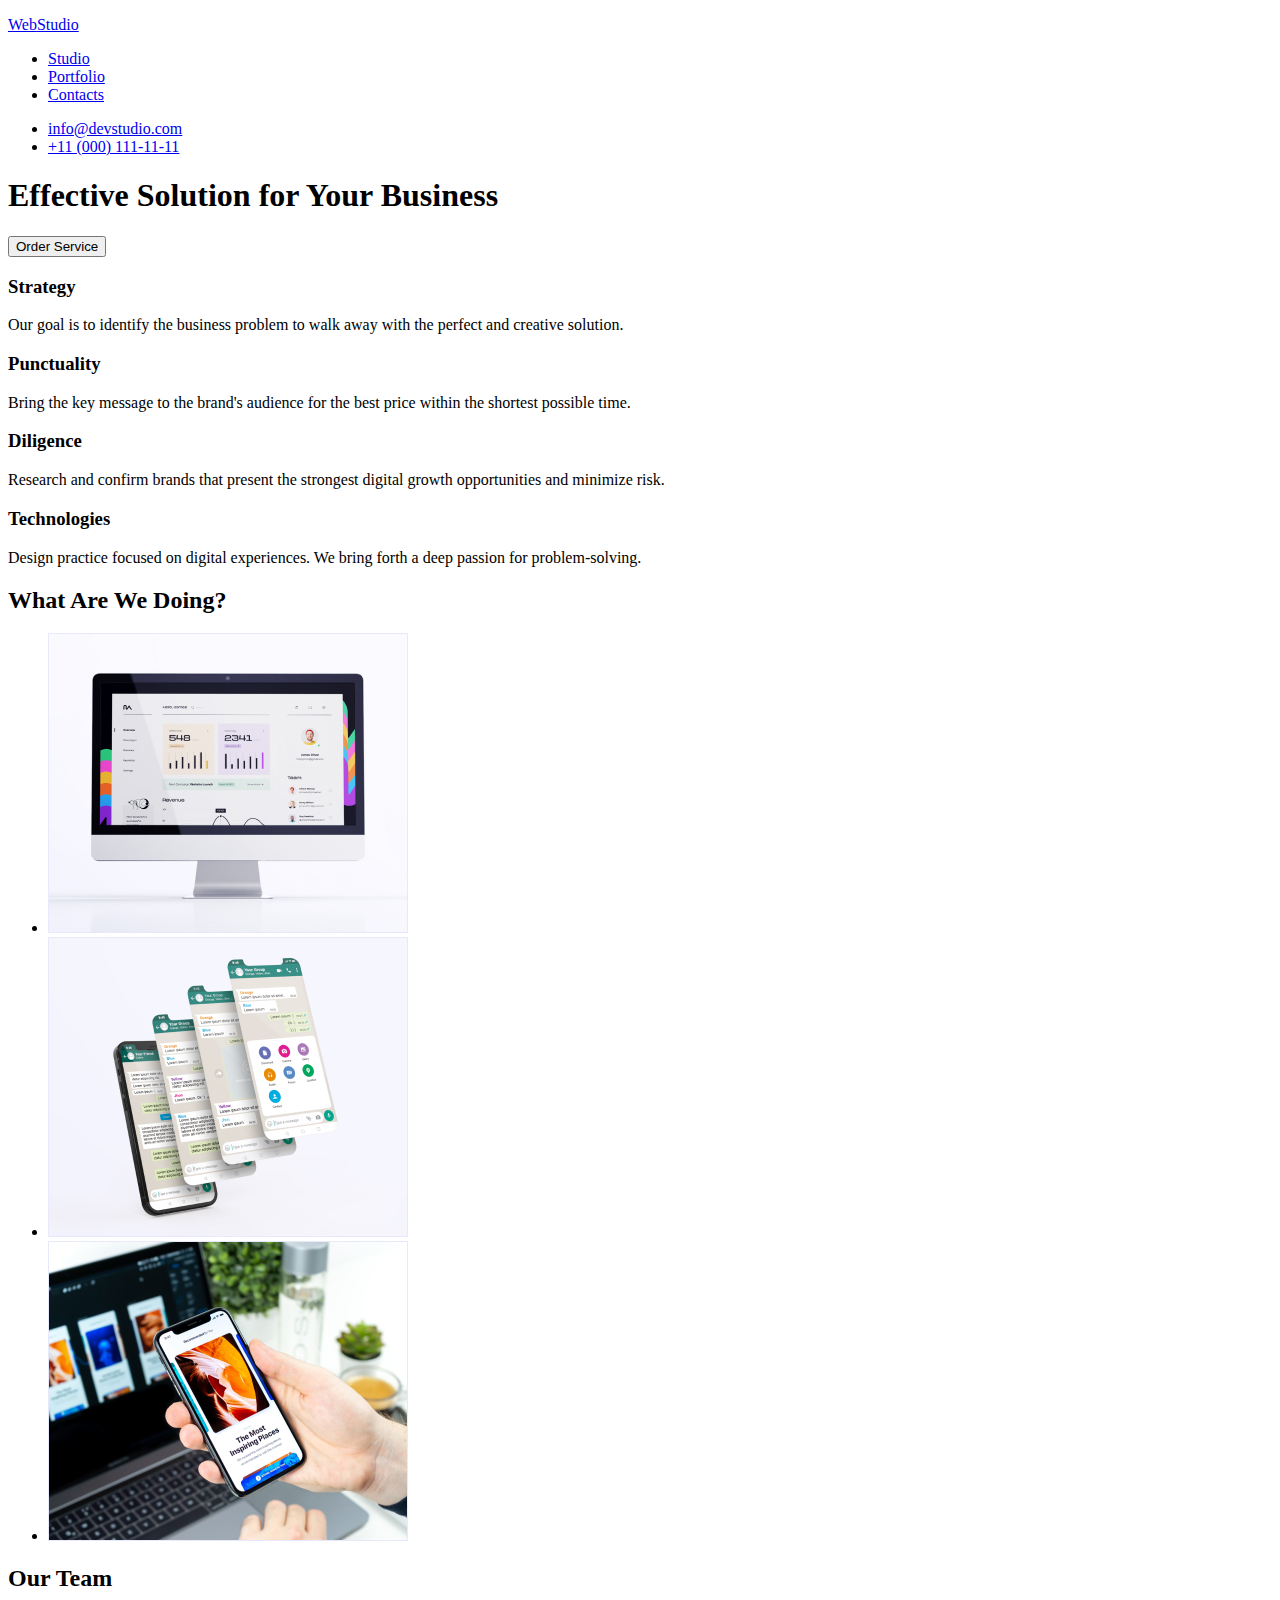
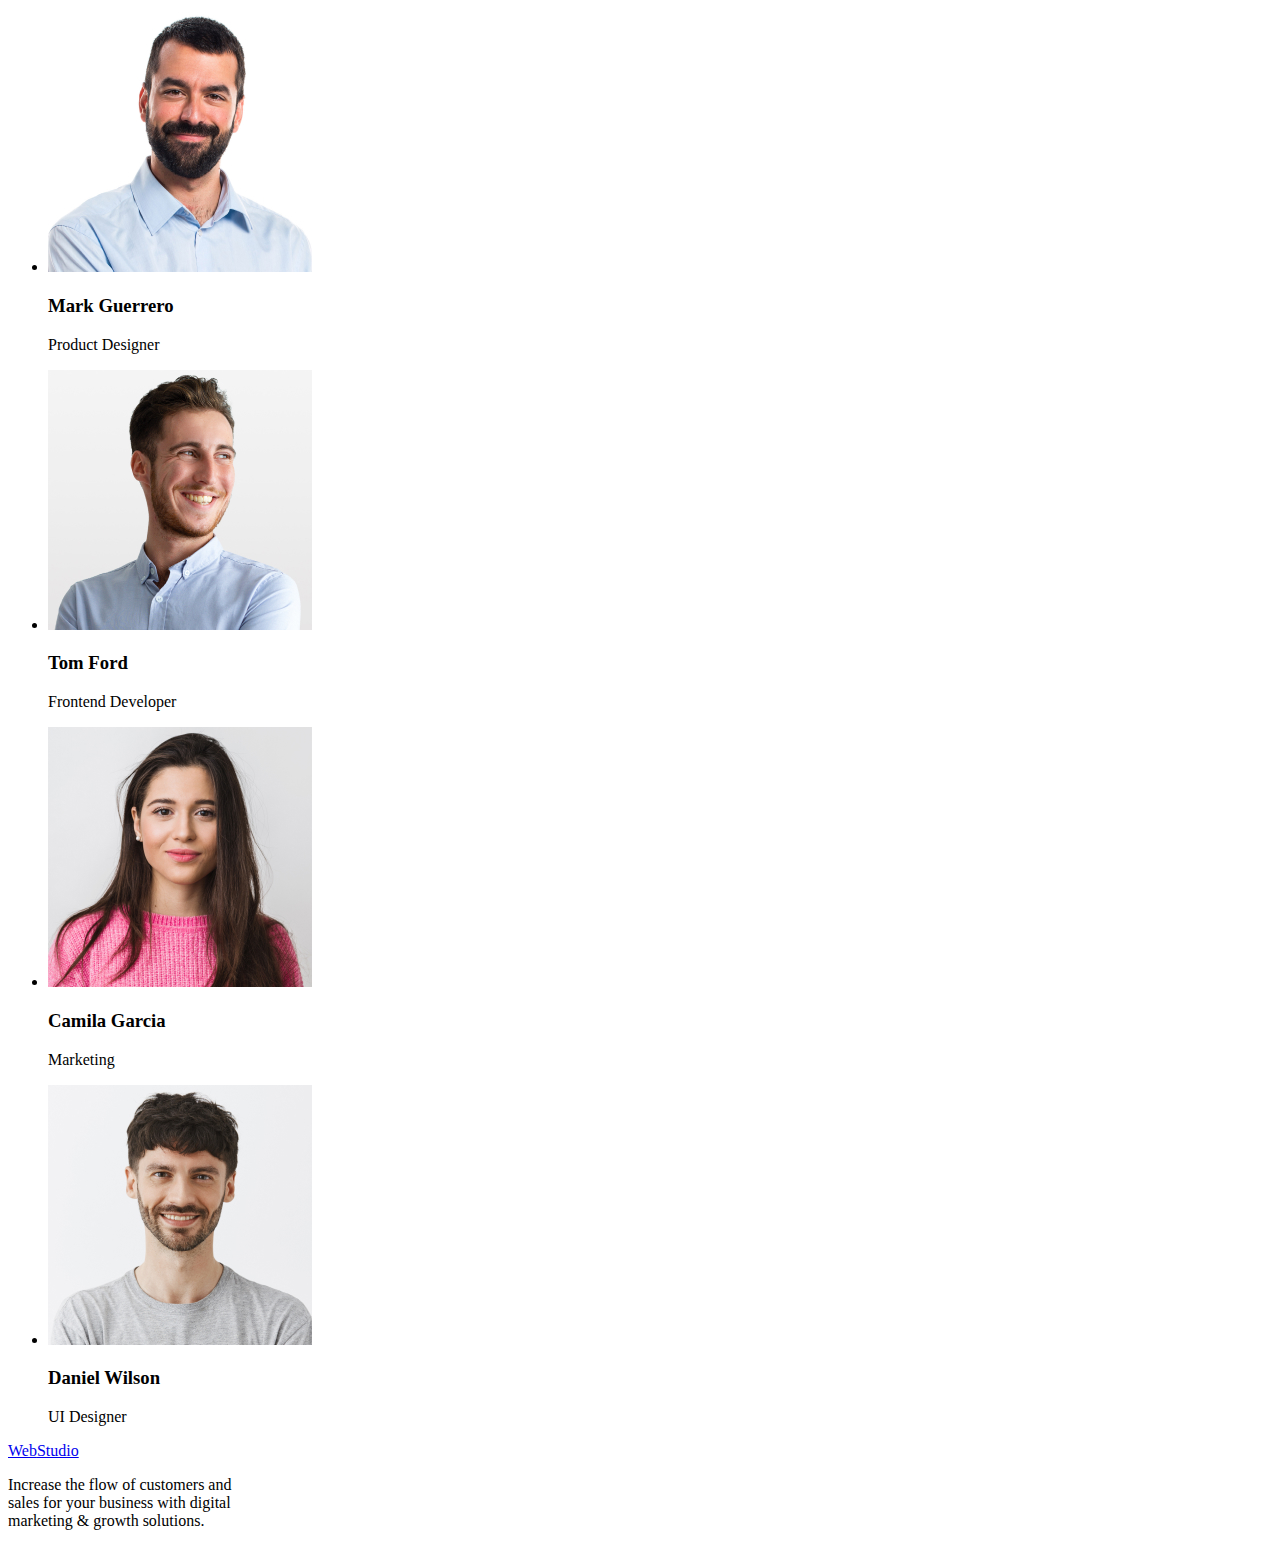
==== index.html @ ce8d9fb4 "Initial commit" ====
<!doctype html>
<html lang="en">
<head>
    <meta charset="UTF-8">
    <meta name="viewport" content="width=device-width, initial-scale=1.0">
    <title>WebStudio</title>
</head>
<body>
    <header>
        <nav>
            <a href="/">
                <p><span>Web</span><span>Studio</span></p>
            </a>

            <ul>
                <li><a href="/">Studio</a></li>
                <li><a href="/">Portfolio</a></li>
                <li><a href="/">Contacts</a></li>
            </ul>
        </nav>

        <ul>
            <li><a href="mailto:info@devstudio.com">info@devstudio.com</a></li>
            <li><a href="tel:+11(000)111-11-11">+11 (000) 111-11-11</a></li>
        </ul>
    </header>
    <main>
        <section class="hero">
            <h1 class="header_1">Effective Solution for Your Business</h1>
            <button type="button">Order Service</button>
        </section>
        <section class="features">
            <div class="feature">
                <h3 class="header_3">Strategy</h3>
                <p class="body">Our goal is to identify the business
                problem to walk away with the perfect and creative solution.</p>
            </div>
            <div class="feature">
                <h3 class="header_3">Punctuality</h3>
                <p class="body">Bring the key message to the brand's audience for the best price within the shortest possible time.</p>
            </div>
            <div class="feature">
                <h3 class="header_3">Diligence</h3>
                <p class="body">Research and confirm brands that present the strongest digital growth opportunities and minimize risk.</p>
            </div>
            <div class="feature">
                <h3 class="header_3">Technologies</h3>
                <p class="body">Design practice focused on digital experiences. We bring forth a deep passion for problem-solving.</p>
            </div>
        </section>
        <section class="images">
            <h2 class="header_2">What Are We Doing?</h2>
            <ul>
                <li>
                    <img src="./images/img1.jpg" alt="Data Management" width="360">
                </li>
                <li>
                    <img src="./images/img2.jpg" alt="Communication Services" width="360">
                </li>
                <li>
                    <img src="./images/img3.jpg" alt="Web Development" width="360">
                </li>
            </ul>
        </section>
        <section class="container">
            <h2 class="header_2">Our Team</h2>
            <ul class="cards">
                <li>
                    <div class="card">
                        <img src="./images/img301.jpg" alt="Mark Guerrero photo" width="264">
                        <div class="card-body">
                            <h3>Mark Guerrero</h3>
                            <p>Product Designer</p>
                        </div>
                    </div>
                </li>
                <li>
                    <div class="card">
                        <img src="./images/img302.jpg" alt="Tom Ford photo" width="264">
                        <div class="card-body">
                            <h3>Tom Ford</h3>
                            <p>Frontend Developer</p>
                        </div>
                    </div>
                </li>
                <li>
                    <div class="card">
                        <img src="./images/img303.jpg" alt="Camila Garcia photo" width="264">
                        <div class="card-body">
                            <h3>Camila Garcia</h3>
                            <p>Marketing</p>
                        </div>
                    </div>
                </li>
                <li>
                    <div class="card">
                        <img src="./images/img304.jpg" alt="Daniel Wilson photo" width="264">
                        <div class="card-body">
                            <h3>Daniel Wilson</h3>
                            <p>UI Designer</p>
                        </div>
                    </div>
                </li>
            </ul>
        </section>
    </main>
    <footer>
        <a href="/">
            <p><span>Web</span><span>Studio</span></p>
        </a>
        <p>Increase the flow of customers and <br>
        sales for your business with digital <br> 
        marketing & growth solutions.</p>
    </footer>
</body>
</html>
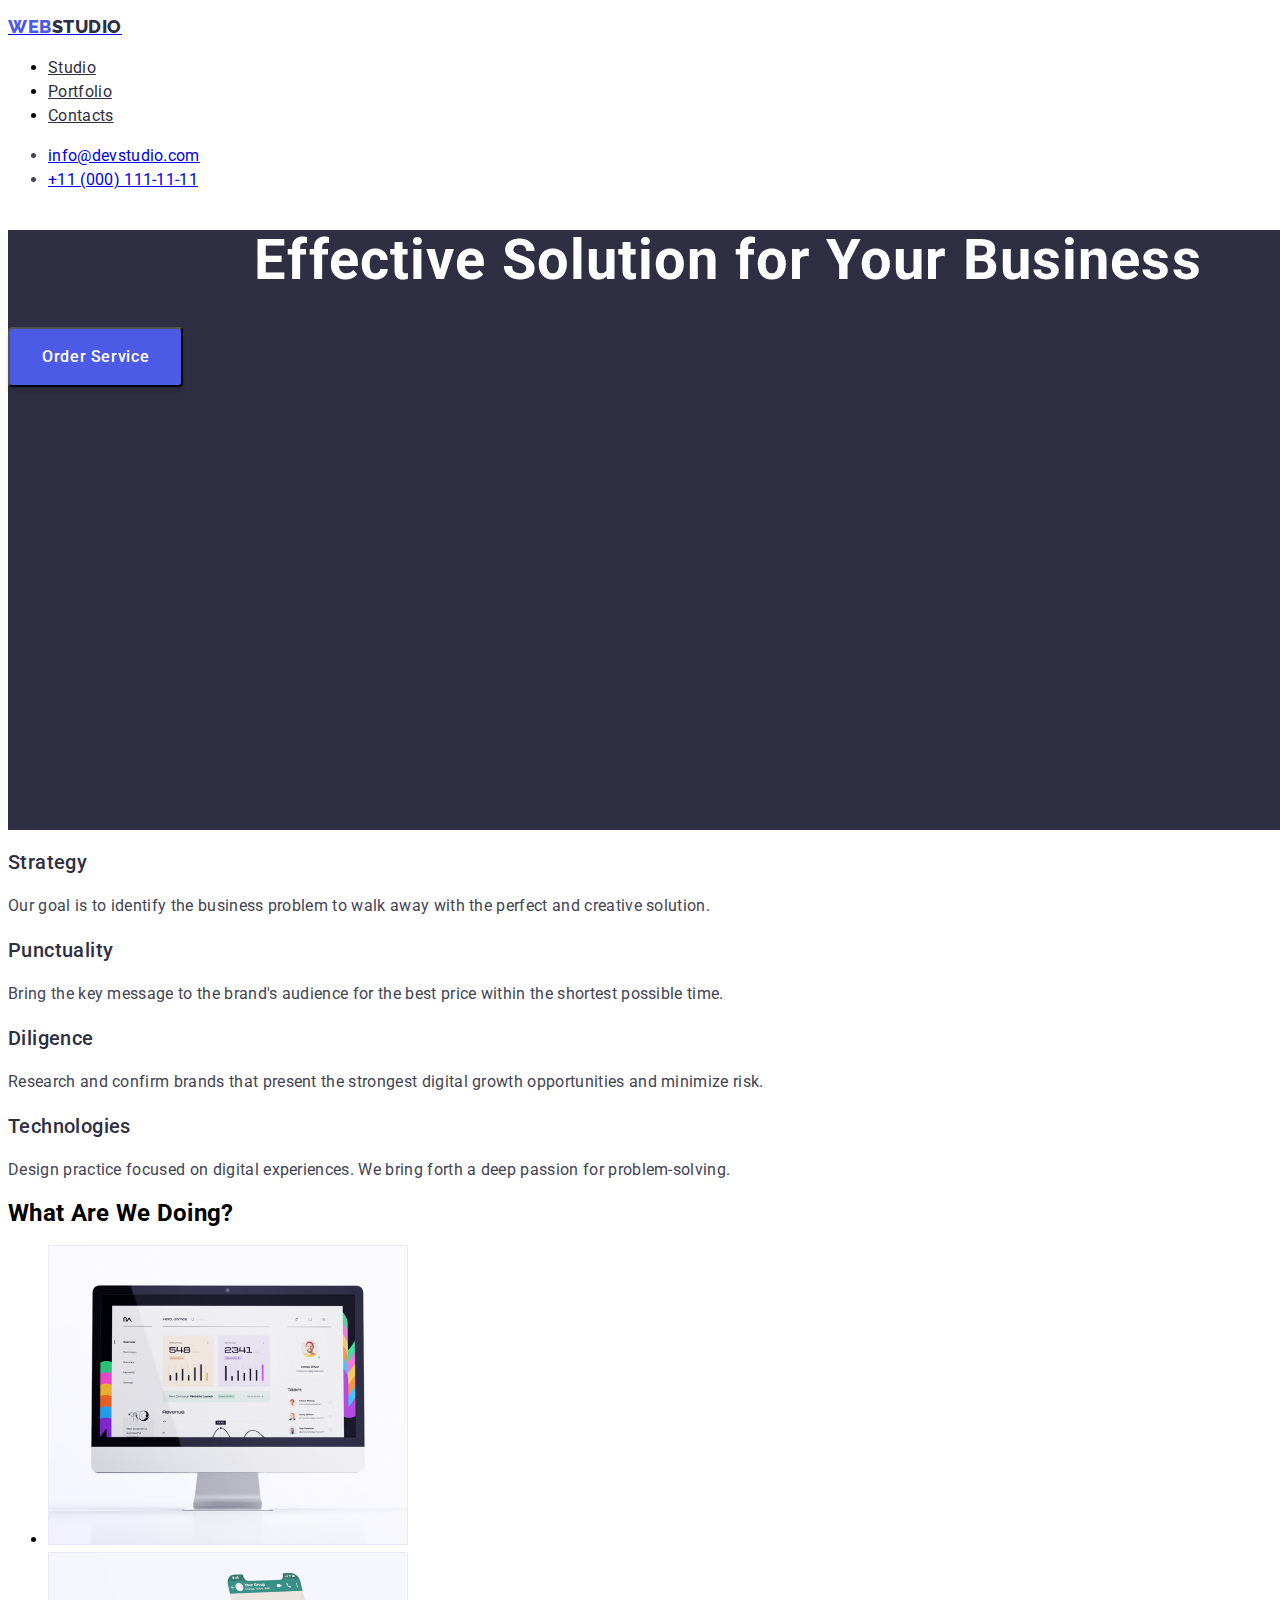
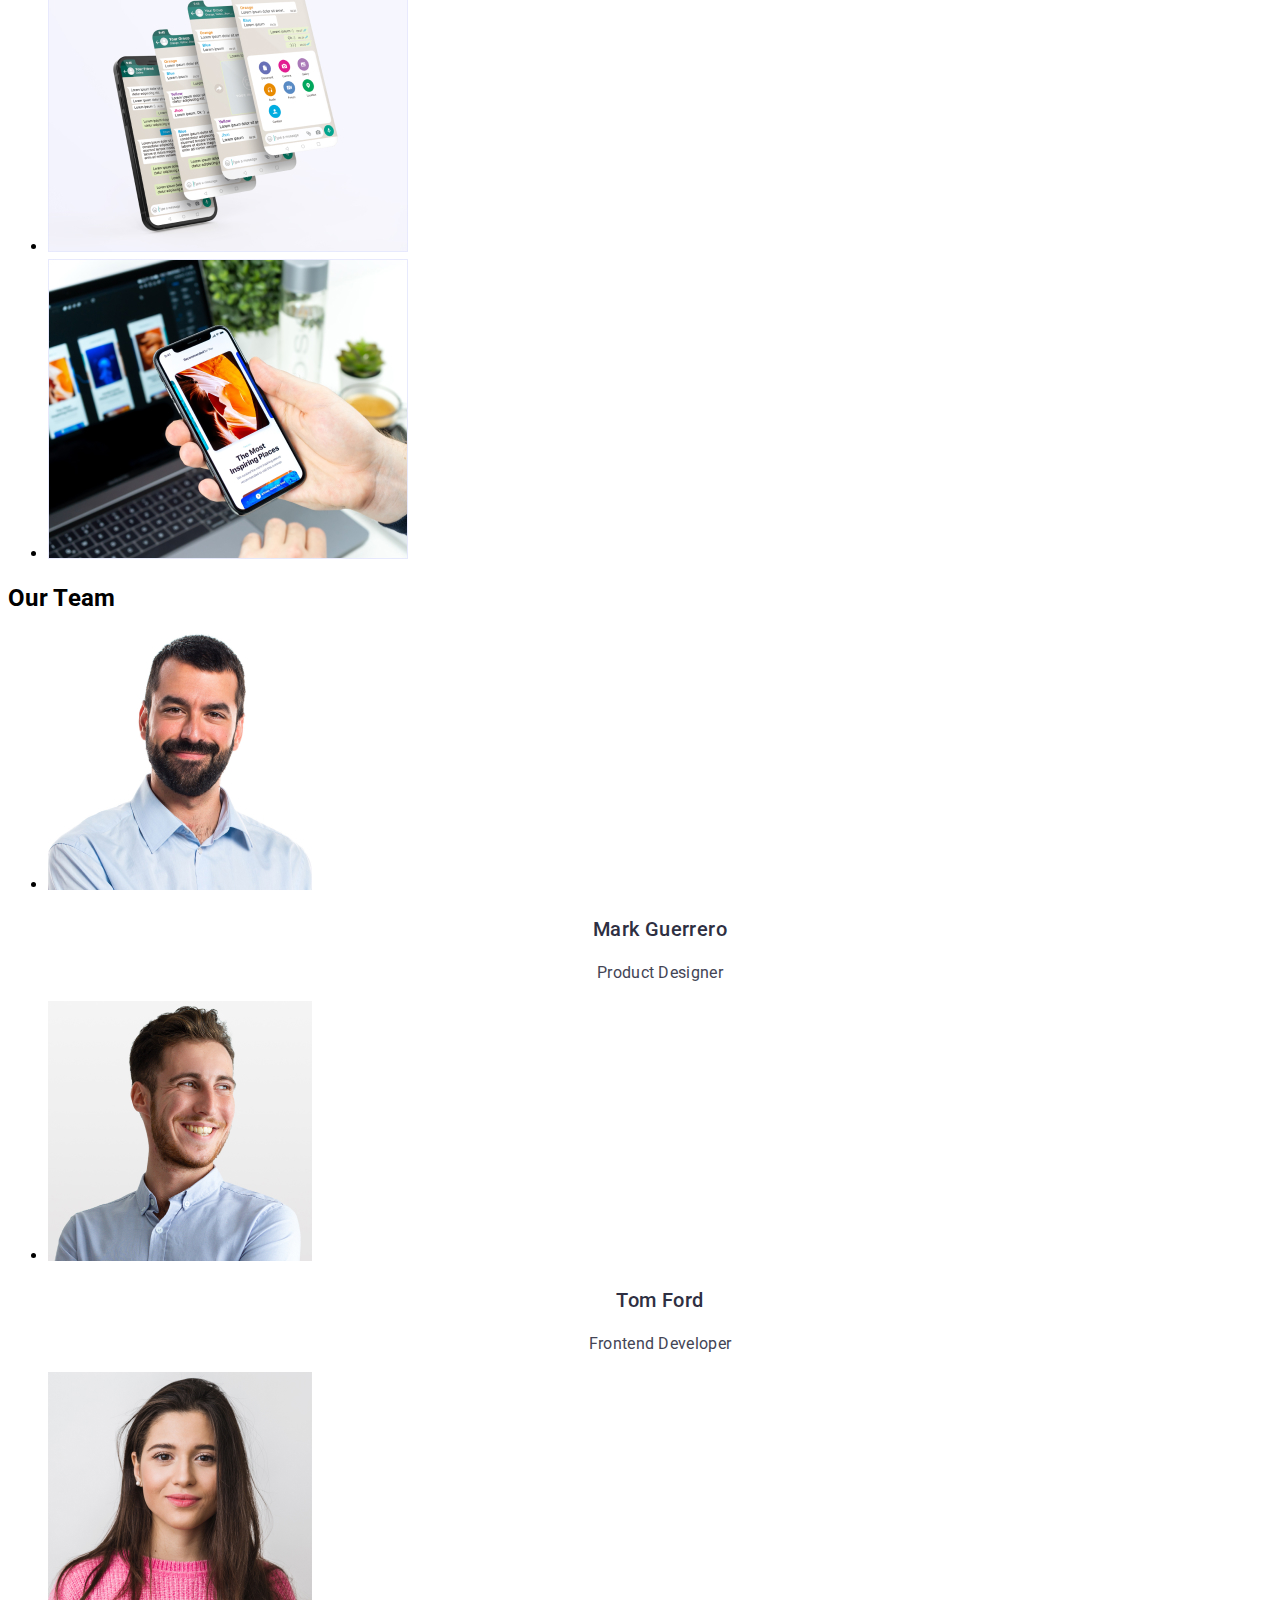
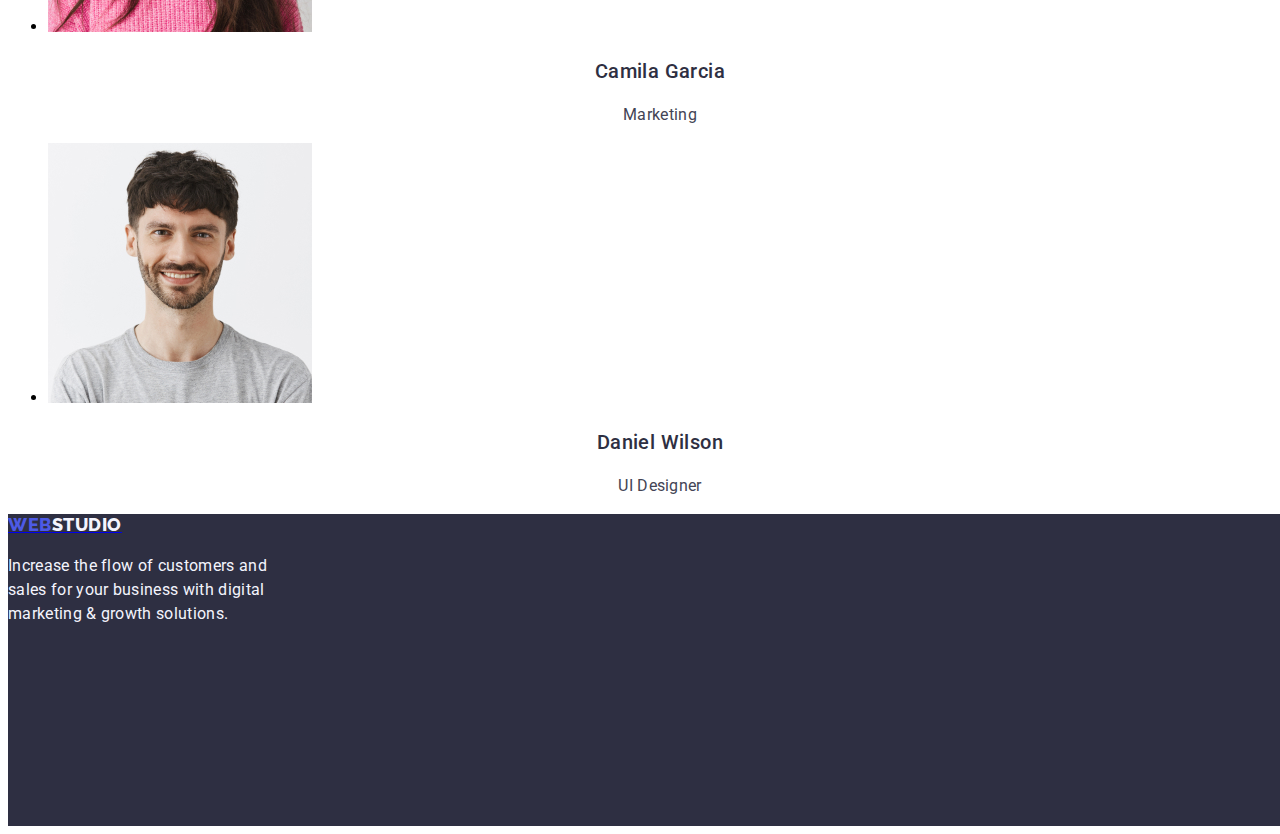
==== commit ccc3599d: "initial commit" ====
--- a/index.html
+++ b/index.html
@@ -1,55 +1,68 @@
 <!doctype html>
 <html lang="en">
 <head>
+    <title>WebStudio</title>
     <meta charset="UTF-8">
     <meta name="viewport" content="width=device-width, initial-scale=1.0">
-    <title>WebStudio</title>
+    
+    <link rel="preconnect" href="https://fonts.googleapis.com">
+    <link rel="preconnect" href="https://fonts.gstatic.com" crossorigin>
+    <!-- Roboto 400 500, 700, 900 -->
+    <link
+        href="https://fonts.googleapis.com/css2?family=Edu+SA+Beginner:wght@500&family=Open+Sans:wght@600&family=Quicksand:wght@500&family=Raleway:wght@700&family=Roboto&family=Tangerine:wght@400;700&display=swap"
+        rel="stylesheet">
+    <!-- Raleway 800 -->
+    <link
+        href="https://fonts.googleapis.com/css2?family=Edu+SA+Beginner:wght@500&family=Open+Sans:wght@600&family=Quicksand:wght@500&family=Raleway:wght@700;800&family=Roboto:wght@400;500;700;900&family=Tangerine:wght@400;700&display=swap"
+        rel="stylesheet">
+    <link rel="stylesheet" href="./css/styles.css">
+
 </head>
 <body>
     <header>
         <nav>
             <a href="/">
-                <p><span>Web</span><span>Studio</span></p>
+                <p><span class="web-header" width="44">Web</span><span class="studio-header" width="71" >Studio</span></p>
             </a>
 
-            <ul>
+            <ul class="nav-links">
                 <li><a href="/">Studio</a></li>
-                <li><a href="/">Portfolio</a></li>
+                <li><a href="./portfolio.html">Portfolio</a></li>
                 <li><a href="/">Contacts</a></li>
             </ul>
         </nav>
 
-        <ul>
+        <ul class="contacts">
             <li><a href="mailto:info@devstudio.com">info@devstudio.com</a></li>
             <li><a href="tel:+11(000)111-11-11">+11 (000) 111-11-11</a></li>
         </ul>
     </header>
     <main>
-        <section class="hero">
-            <h1 class="header_1">Effective Solution for Your Business</h1>
-            <button type="button">Order Service</button>
+        <section class="dark-bg-1 hero">
+            <h1 class="hero-heading">Effective Solution for Your Business</h1>
+            <button class="order-btn" type="button">Order Service</button>
         </section>
         <section class="features">
             <div class="feature">
-                <h3 class="header_3">Strategy</h3>
-                <p class="body">Our goal is to identify the business
+                <h3 class="feature-title">Strategy</h3>
+                <p class="feature-description">Our goal is to identify the business
                 problem to walk away with the perfect and creative solution.</p>
             </div>
             <div class="feature">
-                <h3 class="header_3">Punctuality</h3>
-                <p class="body">Bring the key message to the brand's audience for the best price within the shortest possible time.</p>
+                <h3 class="feature-title">Punctuality</h3>
+                <p class="feature-description">Bring the key message to the brand's audience for the best price within the shortest possible time.</p>
             </div>
             <div class="feature">
-                <h3 class="header_3">Diligence</h3>
-                <p class="body">Research and confirm brands that present the strongest digital growth opportunities and minimize risk.</p>
+                <h3 class="feature-title">Diligence</h3>
+                <p class="feature-description">Research and confirm brands that present the strongest digital growth opportunities and minimize risk.</p>
             </div>
             <div class="feature">
-                <h3 class="header_3">Technologies</h3>
-                <p class="body">Design practice focused on digital experiences. We bring forth a deep passion for problem-solving.</p>
+                <h3 class="feature-title">Technologies</h3>
+                <p class="feature-description">Design practice focused on digital experiences. We bring forth a deep passion for problem-solving.</p>
             </div>
         </section>
         <section class="images">
-            <h2 class="header_2">What Are We Doing?</h2>
+            <h2 class="sub-header-title">What Are We Doing?</h2>
             <ul>
                 <li>
                     <img src="./images/img1.jpg" alt="Data Management" width="360">
@@ -63,52 +76,52 @@
             </ul>
         </section>
         <section class="container">
-            <h2 class="header_2">Our Team</h2>
+            <h2 class="sub-header-title">Our Team</h2>
             <ul class="cards">
                 <li>
                     <div class="card">
-                        <img src="./images/img301.jpg" alt="Mark Guerrero photo" width="264">
+                        <img src="./images/img301.jpg" alt="Mark Guerrero photo" height="260" width="264">
                         <div class="card-body">
-                            <h3>Mark Guerrero</h3>
-                            <p>Product Designer</p>
+                            <h3 class="card-body-name">Mark Guerrero</h3>
+                            <p class="card-body-description">Product Designer</p>
                         </div>
                     </div>
                 </li>
                 <li>
                     <div class="card">
-                        <img src="./images/img302.jpg" alt="Tom Ford photo" width="264">
+                        <img src="./images/img302.jpg" alt="Tom Ford photo" height="260" width="264">
                         <div class="card-body">
-                            <h3>Tom Ford</h3>
-                            <p>Frontend Developer</p>
+                            <h3 class="card-body-name">Tom Ford</h3>
+                            <p class="card-body-description">Frontend Developer</p>
                         </div>
                     </div>
                 </li>
                 <li>
                     <div class="card">
-                        <img src="./images/img303.jpg" alt="Camila Garcia photo" width="264">
+                        <img src="./images/img303.jpg" alt="Camila Garcia photo" height="260" width="264">
                         <div class="card-body">
-                            <h3>Camila Garcia</h3>
-                            <p>Marketing</p>
+                            <h3 class="card-body-name">Camila Garcia</h3>
+                            <p class="card-body-description">Marketing</p>
                         </div>
                     </div>
                 </li>
                 <li>
                     <div class="card">
-                        <img src="./images/img304.jpg" alt="Daniel Wilson photo" width="264">
+                        <img src="./images/img304.jpg" alt="Daniel Wilson photo" height="260" width="264">
                         <div class="card-body">
-                            <h3>Daniel Wilson</h3>
-                            <p>UI Designer</p>
+                            <h3 class="card-body-name">Daniel Wilson</h3>
+                            <p class="card-body-description">UI Designer</p>
                         </div>
                     </div>
                 </li>
             </ul>
         </section>
     </main>
-    <footer>
+    <footer class="dark-bg-2">
         <a href="/">
-            <p><span>Web</span><span>Studio</span></p>
+            <p><span class="web-footer" display="flex" width= "44px"  height= "21px" flex-direction ="column" justify-content="center">Web</span><span class="studio-footer " display="flex" width= "71px"  height= "21px" flex-direction ="column" justify-content="center">Studio</span></p>
         </a>
-        <p>Increase the flow of customers and <br>
+        <p class="footer-description">Increase the flow of customers and <br>
         sales for your business with digital <br> 
         marketing & growth solutions.</p>
     </footer>
--- a/css/styles.css
+++ b/css/styles.css
@@ -0,0 +1,271 @@
+:root {
+    --iris: #4D5AE5;
+    --navyblue: #2E2F42;
+    --slate: #434455;
+    --white: #FFF;
+    --ocean: #404BBF;
+}
+
+p,
+body {
+    /* Body */
+    font-family: "Roboto", sans-serif;
+    font-size: 16px;
+    font-style: normal;
+    font-weight: 400;
+    line-height: 24px;
+    /* 150% */
+    letter-spacing: 0.32px;
+}
+
+.web-header {
+    /* Typography */
+    color: var(--iris, #4D5AE5);
+    font-family: Raleway;
+    font-size: 18px;
+    font-style: normal;
+    font-weight: 800;
+    line-height: 21px; /* 116.667% */
+    letter-spacing: 0.54px;
+    text-transform: uppercase;
+}
+
+.studio-header {
+    /* Typography */
+    color: var(--navyblue, #2E2F42);
+    font-family: Raleway;
+    font-size: 18px;
+    font-style: normal;
+    font-weight: 800;
+    line-height: 21px; /* 116.667% */
+    letter-spacing: 0.54px;
+    text-transform: uppercase;
+}
+
+.web-footer {
+    /* Typography */
+    color: var(--iris, #4D5AE5);
+    font-family: Raleway;
+    font-size: 18px;
+    font-style: normal;
+    font-weight: 800;
+    line-height: 21px; /* 116.667% */
+    letter-spacing: 0.54px;
+    text-transform: uppercase;
+}
+
+.studio-footer {
+    /* Typography */
+    color: var(--cloud, #F4F4FD);
+    font-family: Raleway;
+    font-size: 18px;
+    font-style: normal;
+    font-weight: 800;
+    line-height: 21px;/* 116.667% */
+    letter-spacing: 0.54px;
+    text-transform: uppercase;
+}
+
+.footer-description {
+    color: var(--cloud, #F4F4FD);
+}
+
+.nav-links a:hover{
+    color: var(--iris, #4D5AE5);
+}
+
+.nav-links a:active {
+    color: var(--iris, #4D5AE5);
+}
+
+.nav-links a:focus {
+    color: var(--iris, #4D5AE5);
+}
+
+.nav-links a {
+    color: var(--navyblue, #2E2F42);
+}
+
+.contacts a:hover {
+    color: var(--iris, #4D5AE5);
+}
+
+.contacts a:active {
+    color: var(--iris, #4D5AE5);
+}
+
+.contacts {
+    color: var(--slate, #434455);
+}
+
+.hero {
+    background: var(--navyblue, #2E2F42);
+}
+
+.hero-heading {
+    color: var(--white, #FFF);
+    text-align: center;
+}
+
+h1 {
+    /* Header 1 */
+    font-family: Roboto;
+    font-size: 56px;
+    font-style: normal;
+    font-weight: 700;
+    line-height: 60px;
+    /* 107.143% */
+    letter-spacing: 1.12px;
+}
+
+.feature-title{
+    color: var(--navyblue, #2E2F42);
+}
+
+.card-body-name {
+    color: var(--navyblue, #2E2F42);
+    text-align: center;
+}
+
+.card-body-description {
+    color: var(--slate, #434455);
+    text-align: center;
+}
+
+h3 {
+    /* Header 3 */
+    font-family: Roboto;
+    font-size: 20px;
+    font-style: normal;
+    font-weight: 500;
+    line-height: 24px;
+    /* 120% */
+    letter-spacing: 0.4px;
+}
+
+.feature-description {
+    color: var(--slate, #434455);
+}
+
+
+
+button {
+    /* Layut */
+    display: inline-flex;
+    padding: 16px 32px;
+    align-items: flex-start;
+    gap: 10px;
+    /* Style */
+    border-radius: 4px;
+    background: var(--iris, #4D5AE5);
+    box-shadow: 0px 4px 4px 0px rgba(0, 0, 0, 0.15);
+    /* Button Text */
+    font-family: Roboto;
+    font-size: 16px;
+    font-style: normal;
+    font-weight: 500;
+    line-height: 24px;
+    /* 150% */
+    letter-spacing: 0.64px;
+}
+
+button:hover {
+    cursor: pointer;
+    background: var(--ocean, #404BBF);
+}
+
+.order-btn {
+    color: var(--white, #FFF);
+    
+    /* Button Text */
+    /* font-family: Roboto;
+    font-size: 16px;
+    font-style: normal;
+    font-weight: 500;
+    line-height: 24px; 
+    /* 150% */
+    /* letter-spacing: 0.64px; */
+    /* Layout */
+    display: inline-flex;
+    padding: 16px 32px;
+    align-items: flex-start;
+    gap: 10px;
+    /* Style */
+    border-radius: 4px;
+    background: var(--iris, #4D5AE5);
+    box-shadow: 0px 4px 4px 0px rgba(0, 0, 0, 0.15);
+}
+
+.order-btn:focus {
+    background: var(--ocean, #404BBF);
+}
+
+.order-btn:active {
+    background: var(--ocean, #404BBF);
+}
+
+.sub-header {
+    color: var(--navyblue, #2E2F42);
+    text-align: center;
+
+    /* Header 2 */
+    font-family: Roboto;
+    font-size: 36px;
+    font-style: normal;
+    font-weight: 700;
+    line-height: 40px;
+    /* 111.111% */
+    letter-spacing: 0.72px;
+    text-transform: capitalize;
+}
+
+.dark-bg-1 {
+    width: 1440px;
+    height: 600px;
+    flex-shrink: 0;
+    background: var(--navyblue, #2E2F42);
+}
+
+.dark-bg-2 {
+    width: 1440px;
+    height: 312px;
+    flex-shrink: 0;
+    background: var(--navyblue, #2E2F42);
+}
+
+
+/* PORTFOLIO */
+
+
+.filter-btn {
+    /* Layout */
+    /* display: flex;
+    padding: 12px 24px;
+    align-items: flex-start; */
+    /* Typography */
+    /* border-radius: 4px;
+    background: var(--ocean, #404BBF);
+    box-shadow: 0px 2px 2px 0px rgba(0, 0, 0, 0.12), 0px 2px 1px 0px rgba(0, 0, 0, 0.08), 0px 3px 1px 0px rgba(0, 0, 0, 0.10); */
+}
+
+.filter-btn > li > button {
+    color: var(--white, #FFF);
+    text-align: center;
+
+    /* Button Text */
+    /* font-family: Roboto;
+    font-size: 16px;
+    font-style: normal;
+    font-weight: 500;
+    line-height: 24px; */
+    /* 150% */
+    /* letter-spacing: 0.64px; */
+}
+
+.project-card-title {
+    color: var(--navyblue, #2E2F42);
+}
+
+.project-card-detail {
+    color: var(--slate, #434455);
+}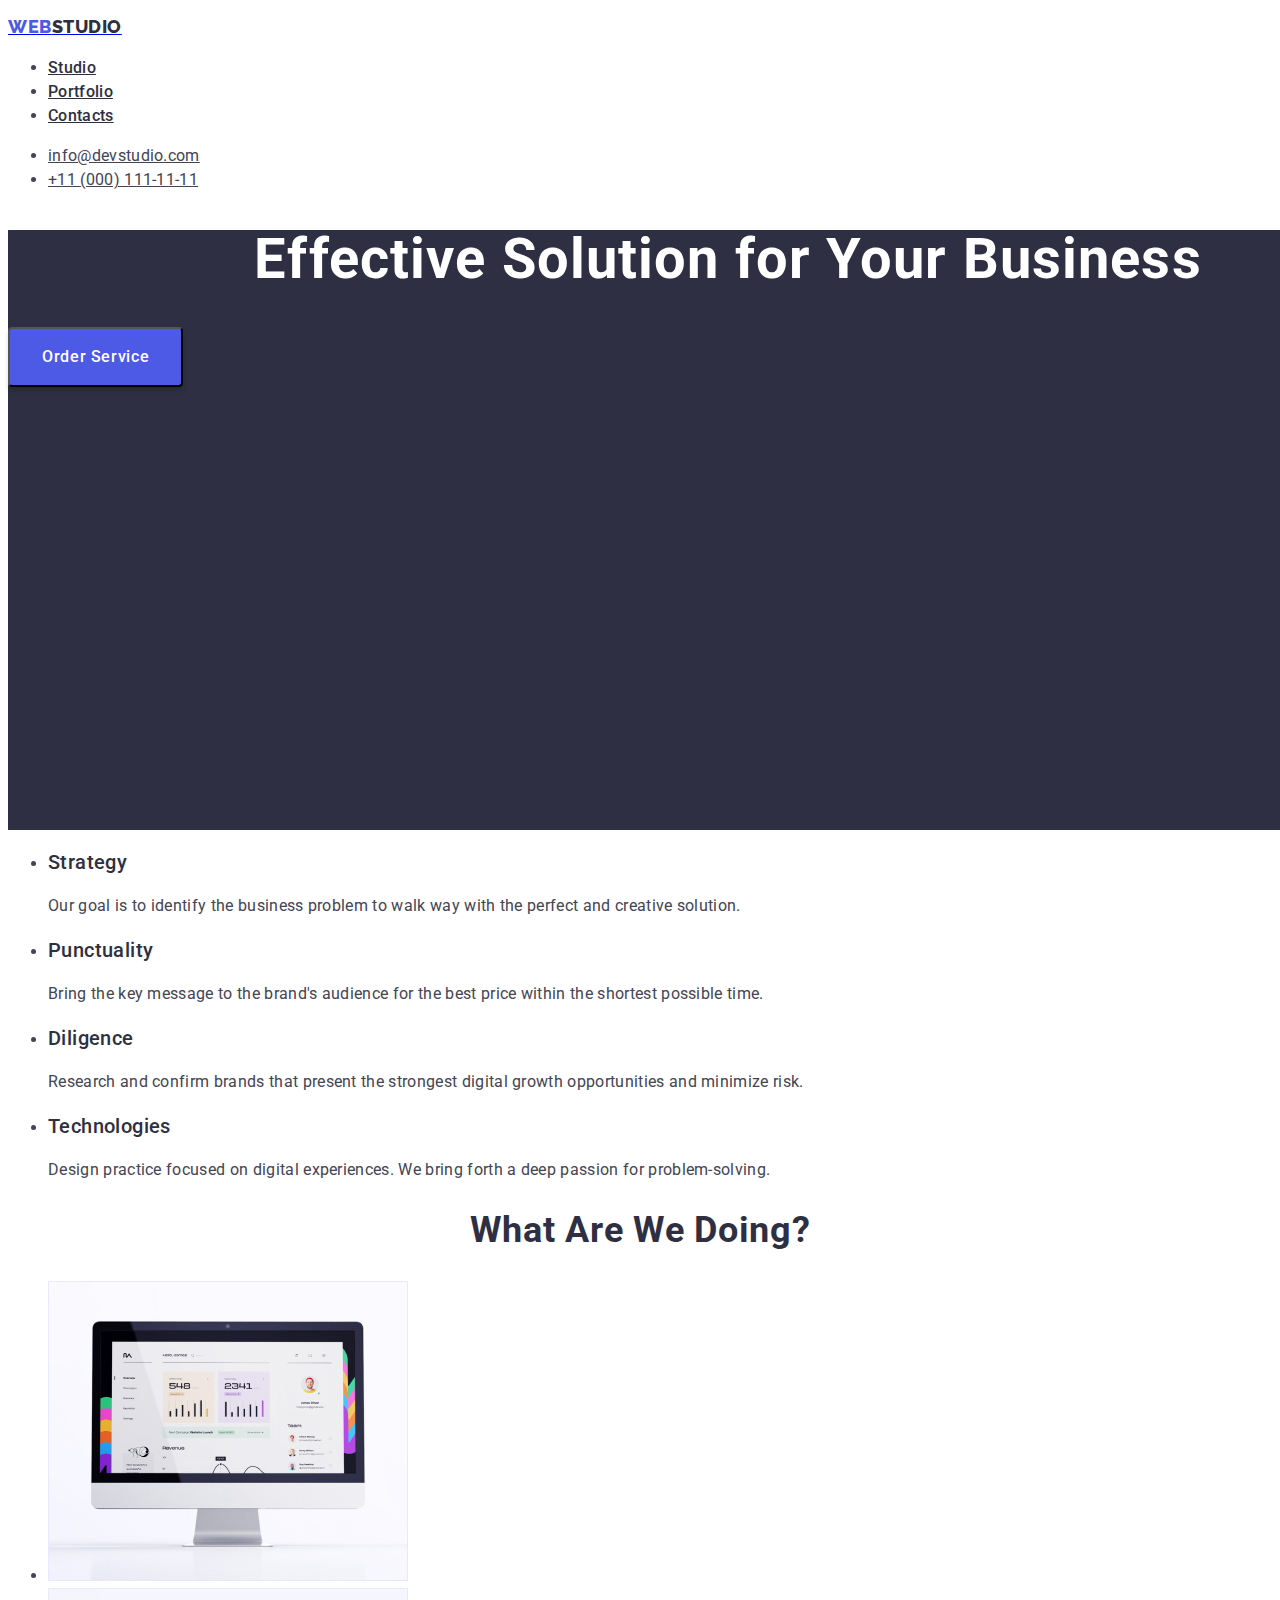
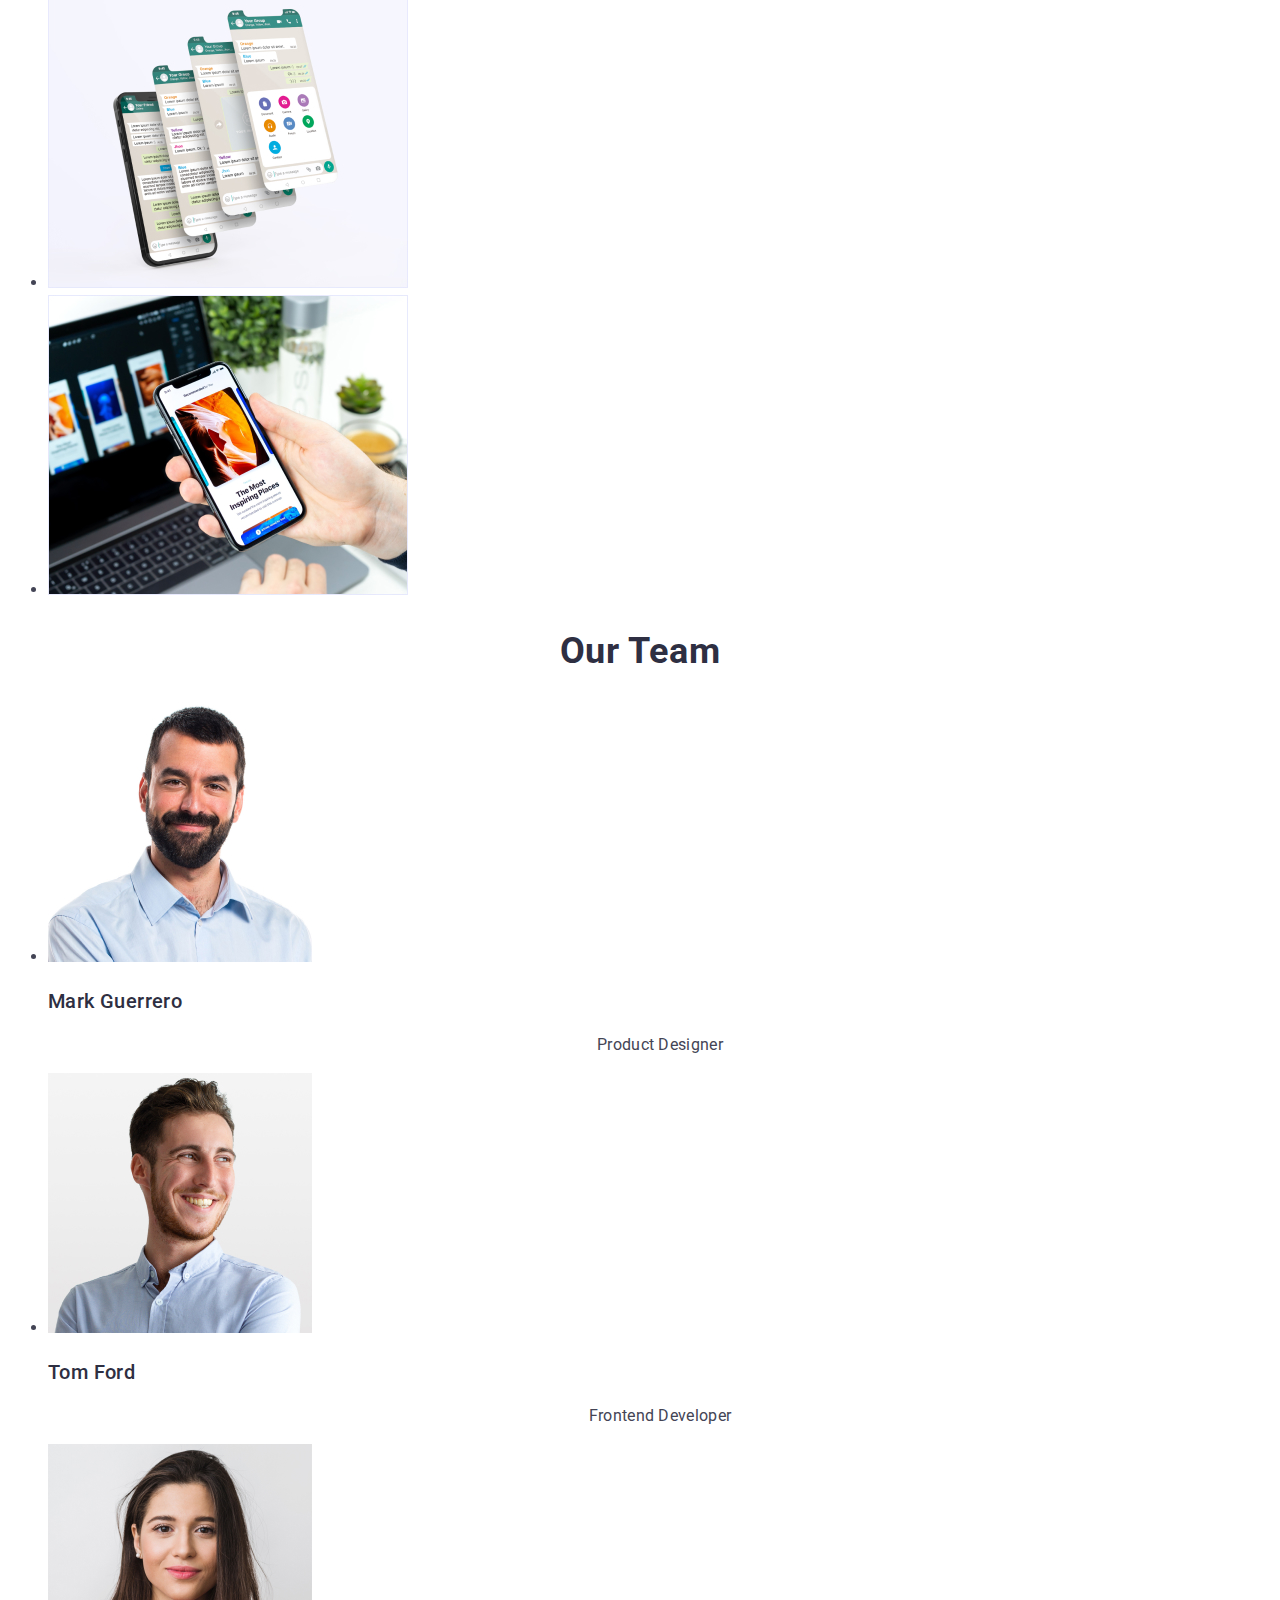
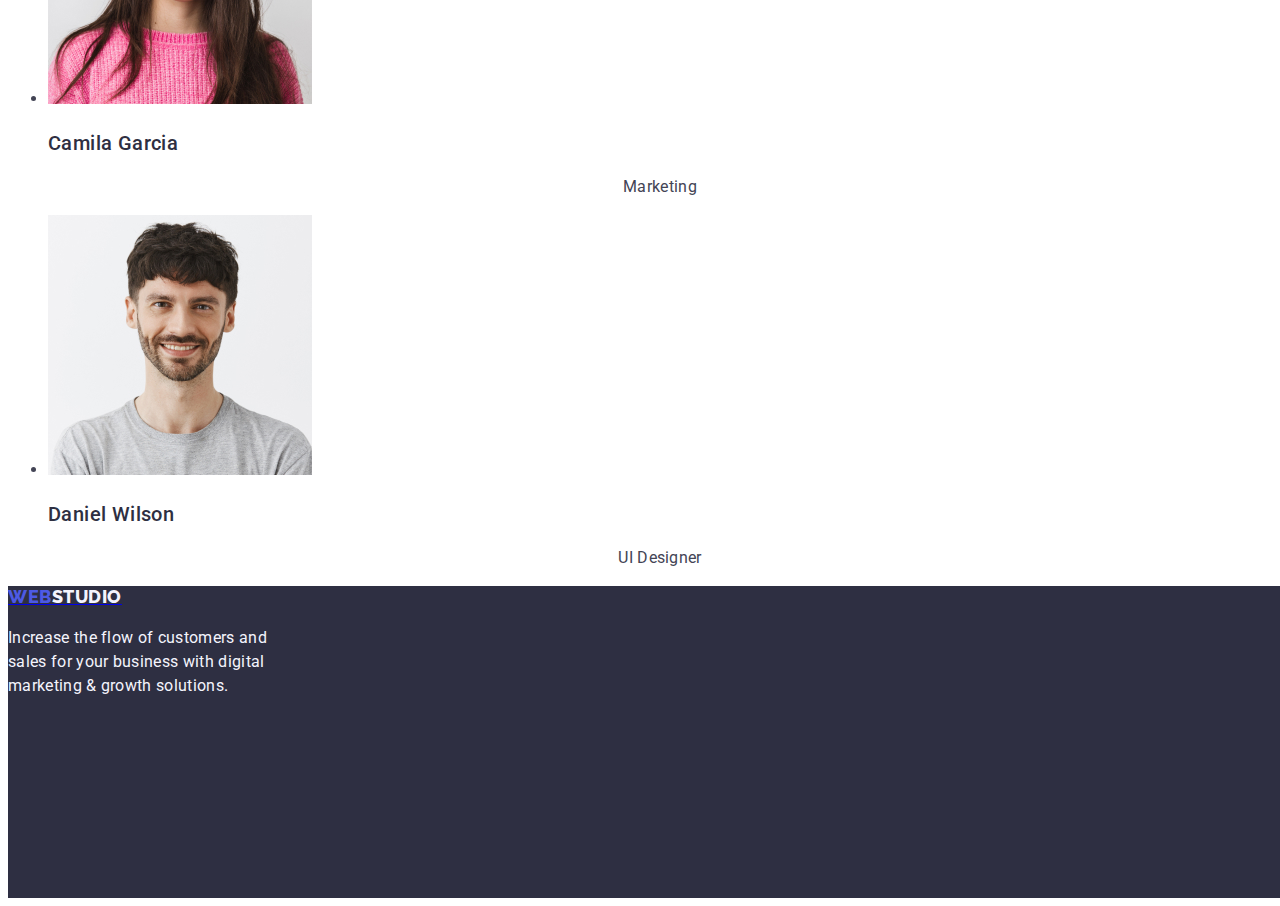
==== commit 6044e5de: "rev_2.1" ====
--- a/index.html
+++ b/index.html
@@ -8,12 +8,15 @@
     <link rel="preconnect" href="https://fonts.googleapis.com">
     <link rel="preconnect" href="https://fonts.gstatic.com" crossorigin>
     <!-- Roboto 400 500, 700, 900 -->
-    <link
+    <!-- <link
         href="https://fonts.googleapis.com/css2?family=Edu+SA+Beginner:wght@500&family=Open+Sans:wght@600&family=Quicksand:wght@500&family=Raleway:wght@700&family=Roboto&family=Tangerine:wght@400;700&display=swap"
-        rel="stylesheet">
+        rel="stylesheet"> -->
     <!-- Raleway 800 -->
-    <link
+    <!-- <link
         href="https://fonts.googleapis.com/css2?family=Edu+SA+Beginner:wght@500&family=Open+Sans:wght@600&family=Quicksand:wght@500&family=Raleway:wght@700;800&family=Roboto:wght@400;500;700;900&family=Tangerine:wght@400;700&display=swap"
+        rel="stylesheet"> -->
+    <link 
+        href="https://fonts.googleapis.com/css2?family=Raleway:wght@700&family=Roboto:wght@400;500;700;900&display=swap"
         rel="stylesheet">
     <link rel="stylesheet" href="./css/styles.css">
 
@@ -22,7 +25,7 @@
     <header>
         <nav>
             <a href="/">
-                <p><span class="web-header" width="44">Web</span><span class="studio-header" width="71" >Studio</span></p>
+                <p><span class="web-header">Web</span><span class="studio-header">Studio</span></p>
             </a>
 
             <ul class="nav-links">
@@ -42,28 +45,41 @@
             <h1 class="hero-heading">Effective Solution for Your Business</h1>
             <button class="order-btn" type="button">Order Service</button>
         </section>
-        <section class="features">
-            <div class="feature">
-                <h3 class="feature-title">Strategy</h3>
-                <p class="feature-description">Our goal is to identify the business
-                problem to walk away with the perfect and creative solution.</p>
-            </div>
-            <div class="feature">
-                <h3 class="feature-title">Punctuality</h3>
-                <p class="feature-description">Bring the key message to the brand's audience for the best price within the shortest possible time.</p>
-            </div>
-            <div class="feature">
-                <h3 class="feature-title">Diligence</h3>
-                <p class="feature-description">Research and confirm brands that present the strongest digital growth opportunities and minimize risk.</p>
-            </div>
-            <div class="feature">
-                <h3 class="feature-title">Technologies</h3>
-                <p class="feature-description">Design practice focused on digital experiences. We bring forth a deep passion for problem-solving.</p>
-            </div>
+        <section>
+            <ul class="features">
+                <li class="feature">
+                    <h3 class="feature-title">Strategy</h3>
+                    <p class="feature-description">
+                        Our goal is to identify the business
+                        problem to walk way with the perfect and creative solution.
+                    </p>
+                </li>
+                <li class="feature">
+                    <h3 class="feature-title">Punctuality</h3>
+                    <p class="feature-description">
+                        Bring the key message to the brand's audience for the best price within the shortest
+                        possible time.
+                    </p>
+                </li>
+                <li class="feature">
+                    <h3 class="feature-title">Diligence</h3>
+                    <p class="feature-description">
+                    Research and confirm brands that present the strongest digital growth opportunities and
+                    minimize risk.
+                    </p>
+                </li>
+                <li class="feature">
+                    <h3 class="feature-title">Technologies</h3>
+                    <p class="feature-description">
+                        Design practice focused on digital experiences. We bring forth a deep passion for
+                        problem-solving.
+                    </p>
+                </li>
+            </ul>
         </section>
-        <section class="images">
+        <section>
             <h2 class="sub-header-title">What Are We Doing?</h2>
-            <ul>
+            <ul  class="images">
                 <li>
                     <img src="./images/img1.jpg" alt="Data Management" width="360">
                 </li>
@@ -75,7 +91,7 @@
                 </li>
             </ul>
         </section>
-        <section class="container">
+        <section>
             <h2 class="sub-header-title">Our Team</h2>
             <ul class="cards">
                 <li>
@@ -119,7 +135,7 @@
     </main>
     <footer class="dark-bg-2">
         <a href="/">
-            <p><span class="web-footer" display="flex" width= "44px"  height= "21px" flex-direction ="column" justify-content="center">Web</span><span class="studio-footer " display="flex" width= "71px"  height= "21px" flex-direction ="column" justify-content="center">Studio</span></p>
+            <p><span class="web-footer">Web</span><span class="studio-footer">Studio</span></p>
         </a>
         <p class="footer-description">Increase the flow of customers and <br>
         sales for your business with digital <br> 
--- a/css/styles.css
+++ b/css/styles.css
@@ -6,16 +6,14 @@
     --ocean: #404BBF;
 }
 
-p,
 body {
     /* Body */
     font-family: "Roboto", sans-serif;
     font-size: 16px;
-    font-style: normal;
-    font-weight: 400;
-    line-height: 24px;
-    /* 150% */
-    letter-spacing: 0.32px;
+    line-height: 24px; /* 150% */
+    letter-spacing: 0.32px;
+    color: var(--slate, #434455);
+    background-color: var(--white, #FFF);
 }
 
 .web-header {
@@ -23,9 +21,9 @@
     color: var(--iris, #4D5AE5);
     font-family: Raleway;
     font-size: 18px;
-    font-style: normal;
+    /* font-style: normal; */
     font-weight: 800;
-    line-height: 21px; /* 116.667% */
+    line-height: 1.167; /* 21px*/
     letter-spacing: 0.54px;
     text-transform: uppercase;
 }
@@ -35,9 +33,9 @@
     color: var(--navyblue, #2E2F42);
     font-family: Raleway;
     font-size: 18px;
-    font-style: normal;
+    /* font-style: normal; */
     font-weight: 800;
-    line-height: 21px; /* 116.667% */
+    line-height: 1.167; /* 21px*/
     letter-spacing: 0.54px;
     text-transform: uppercase;
 }
@@ -47,9 +45,9 @@
     color: var(--iris, #4D5AE5);
     font-family: Raleway;
     font-size: 18px;
-    font-style: normal;
+    /* font-style: normal; */
     font-weight: 800;
-    line-height: 21px; /* 116.667% */
+    line-height: 1.167; /* 21px*/
     letter-spacing: 0.54px;
     text-transform: uppercase;
 }
@@ -59,9 +57,9 @@
     color: var(--cloud, #F4F4FD);
     font-family: Raleway;
     font-size: 18px;
-    font-style: normal;
+    /* font-style: normal; */
     font-weight: 800;
-    line-height: 21px;/* 116.667% */
+    line-height: 1.167; /* 21px*/
     letter-spacing: 0.54px;
     text-transform: uppercase;
 }
@@ -74,16 +72,53 @@
     color: var(--iris, #4D5AE5);
 }
 
+.nav-links a:focus {
+    color: var(--iris, #4D5AE5);
+}
+
+.nav-links a {
+    color: var(--navyblue, #2E2F42);
+    /* Body Medium */
+    font-family: Roboto;
+    font-size: 16px;
+    /* font-style: normal; */
+    font-weight: 500;
+    line-height: 1.5 ;/*24px */
+    letter-spacing: 0.32px;
+}
+
 .nav-links a:active {
-    color: var(--iris, #4D5AE5);
-}
-
-.nav-links a:focus {
-    color: var(--iris, #4D5AE5);
-}
-
-.nav-links a {
-    color: var(--navyblue, #2E2F42);
+    color: var(--ocean, #404BBF);
+
+    /* Body Medium */
+    font-family: Roboto;
+    font-size: 16px;
+    /* font-style: normal; */
+    font-weight: 500;
+    line-height: 1.5; /*24px */
+    letter-spacing: 0.32px;
+}
+
+.contacts a {
+    color: var(--slate, #434455);
+    /* Body */
+    font-family: Roboto;
+    font-size: 16px;
+    /* font-style: normal; */
+    /* font-weight: 400; */
+    line-height: 1.5; /*24px */
+    letter-spacing: 0.32px;
+}
+
+.contacts a:active {
+    color: var(--ocean, #404BBF);
+    /* Body */
+    font-family: Roboto;
+    font-size: 16px;
+    /* font-style: normal; */
+    /* font-weight: 400; */
+    line-height: 1.5; /*24px */
+    letter-spacing: 0.32px;
 }
 
 .contacts a:hover {
@@ -105,26 +140,54 @@
 .hero-heading {
     color: var(--white, #FFF);
     text-align: center;
-}
-
-h1 {
+
     /* Header 1 */
     font-family: Roboto;
     font-size: 56px;
-    font-style: normal;
+    /* font-style: normal; */
     font-weight: 700;
-    line-height: 60px;
-    /* 107.143% */
+    line-height: 1.071; /* 60px */
     letter-spacing: 1.12px;
 }
 
+
 .feature-title{
     color: var(--navyblue, #2E2F42);
+    
+    /* Header 3 */
+    font-family: Roboto;
+    font-size: 20px;
+    /* font-style: normal; */
+    font-weight: 500;
+    line-height: 120%; /* 24px */
+    letter-spacing: 0.4px;
+}
+
+.sub-header-title{
+    color: var(--navyblue, #2E2F42);
+    text-align: center;
+
+    /* Header 2 */
+    font-family: Roboto;
+    font-size: 36px;
+    /* font-style: normal; */
+    font-weight: 700;
+    line-height: 1.11; /* 40px */
+    letter-spacing: 0.72px;
+    text-transform: capitalize;
 }
 
 .card-body-name {
     color: var(--navyblue, #2E2F42);
-    text-align: center;
+
+    
+    /* Header 3 */
+    font-family: Roboto;
+    font-size: 20px;
+    /* font-style: normal; */
+    font-weight: 500;
+    line-height: 1.2;/* 24px */
+    letter-spacing: 0.4px;
 }
 
 .card-body-description {
@@ -132,59 +195,31 @@
     text-align: center;
 }
 
-h3 {
+/* h3 {
     /* Header 3 */
-    font-family: Roboto;
+    /* font-family: Roboto;
     font-size: 20px;
     font-style: normal;
     font-weight: 500;
-    line-height: 24px;
-    /* 120% */
-    letter-spacing: 0.4px;
-}
+    line-height: 1.2; /* 24px */
+    /* letter-spacing: 0.4px; */
+/* } */
 
 .feature-description {
     color: var(--slate, #434455);
 }
 
 
-
-button {
-    /* Layut */
-    display: inline-flex;
-    padding: 16px 32px;
-    align-items: flex-start;
-    gap: 10px;
-    /* Style */
-    border-radius: 4px;
-    background: var(--iris, #4D5AE5);
-    box-shadow: 0px 4px 4px 0px rgba(0, 0, 0, 0.15);
-    /* Button Text */
-    font-family: Roboto;
-    font-size: 16px;
-    font-style: normal;
-    font-weight: 500;
-    line-height: 24px;
-    /* 150% */
-    letter-spacing: 0.64px;
-}
-
-button:hover {
-    cursor: pointer;
-    background: var(--ocean, #404BBF);
-}
 
 .order-btn {
     color: var(--white, #FFF);
-    
     /* Button Text */
-    /* font-family: Roboto;
-    font-size: 16px;
-    font-style: normal;
-    font-weight: 500;
-    line-height: 24px; 
-    /* 150% */
-    /* letter-spacing: 0.64px; */
+    font-family: Roboto;
+    font-size: 16px;
+    /* font-style: normal; */
+    font-weight: 500;
+    line-height: 1.5; /* 24px*/
+    letter-spacing: 0.64px;
     /* Layout */
     display: inline-flex;
     padding: 16px 32px;
@@ -196,6 +231,11 @@
     box-shadow: 0px 4px 4px 0px rgba(0, 0, 0, 0.15);
 }
 
+.order-btn:hover {
+    background: var(--ocean, #404BBF);
+    cursor: pointer;
+}
+
 .order-btn:focus {
     background: var(--ocean, #404BBF);
 }
@@ -211,10 +251,9 @@
     /* Header 2 */
     font-family: Roboto;
     font-size: 36px;
-    font-style: normal;
+    /* font-style: normal; */
     font-weight: 700;
-    line-height: 40px;
-    /* 111.111% */
+    line-height: 1.11; /*40px*/
     letter-spacing: 0.72px;
     text-transform: capitalize;
 }
@@ -237,7 +276,7 @@
 /* PORTFOLIO */
 
 
-.filter-btn {
+/* .filter-btn {
     /* Layout */
     /* display: flex;
     padding: 12px 24px;
@@ -246,9 +285,9 @@
     /* border-radius: 4px;
     background: var(--ocean, #404BBF);
     box-shadow: 0px 2px 2px 0px rgba(0, 0, 0, 0.12), 0px 2px 1px 0px rgba(0, 0, 0, 0.08), 0px 3px 1px 0px rgba(0, 0, 0, 0.10); */
-}
-
-.filter-btn > li > button {
+/* } */ 
+
+/* .filter-btn > li > button {
     color: var(--white, #FFF);
     text-align: center;
 
@@ -260,10 +299,50 @@
     line-height: 24px; */
     /* 150% */
     /* letter-spacing: 0.64px; */
+/* } */ 
+
+.filter-btn>li>button {
+    color: var(--white, #FFF);
+    /* Button Text */
+    font-family: Roboto;
+    font-size: 16px;
+    /* font-style: normal; */
+    font-weight: 500;
+    line-height: 1.50; /* 24px */
+    letter-spacing: 0.64px;
+    /* Layout */
+    display: inline-flex;
+    padding: 16px 32px;
+    align-items: flex-start;
+    gap: 10px;
+    /* Style */
+    border-radius: 4px;
+    background: var(--iris, #4D5AE5);
+    box-shadow: 0px 4px 4px 0px rgba(0, 0, 0, 0.15);
+}
+
+.filter-btn>li>button:hover {
+    background: var(--ocean, #404BBF);
+    cursor: pointer;
+}
+
+.filter-btn>li>button:focus {
+    background: var(--ocean, #404BBF);
+}
+
+.filter-btn>li>button:active {
+    background: var(--ocean, #404BBF);
 }
 
 .project-card-title {
     color: var(--navyblue, #2E2F42);
+    /* Header 3 */
+    font-family: Roboto;
+    font-size: 20px;
+    /* font-style: normal; */
+    font-weight: 500;
+    line-height: 1.2; /* 24px */
+    letter-spacing: 0.4px;
 }
 
 .project-card-detail {
